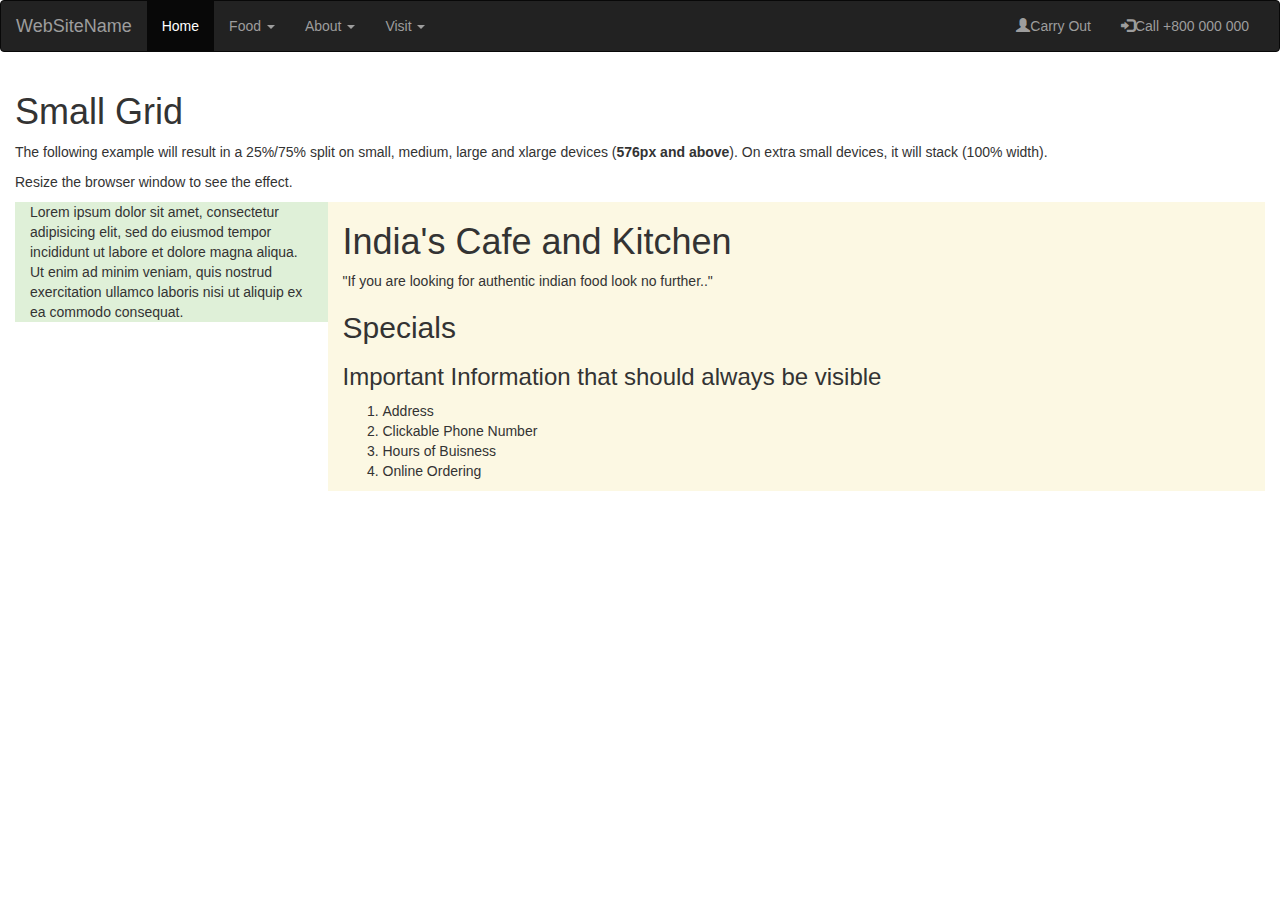
==== lab-grid.html @ 9d0f7669 "Create lab-grid.html" ====
<!DOCTYPE html>
<html lang="en">
<head>
  <title>Arielle Hyde's Lab 6</title>
  <meta charset="utf-8">
  <meta name="viewport" content="width=device-width, initial-scale=1">
  <link rel="stylesheet" src="style.css" href="https://maxcdn.bootstrapcdn.com/bootstrap/3.4.0/css/bootstrap.min.css">
  <script src="https://ajax.googleapis.com/ajax/libs/jquery/3.3.1/jquery.min.js"></script>
  <script src="https://maxcdn.bootstrapcdn.com/bootstrap/3.4.0/js/bootstrap.min.js"></script>
</head>
<body>

<nav class="navbar navbar-inverse">
  <div class="container-fluid">
    <div class="navbar-header">
      <button type="button" class="navbar-toggle" data-toggle="collapse" data-target="#myNavbar">
        <span class="icon-bar"></span>
        <span class="icon-bar"></span>
        <span class="icon-bar"></span>                        
      </button>
      <a class="navbar-brand" href="#">WebSiteName</a>
    </div>
    <div class="collapse navbar-collapse" id="myNavbar">
      <ul class="nav navbar-nav">
        <li class="active"><a href="#">Home</a></li>
        <li class="dropdown">
          <a class="dropdown-toggle" data-toggle="dropdown" href="#">Food <span class="caret"></span></a>
          <ul class="dropdown-menu">
            <li><a href="#">Menu</a></li>
            <li><a href="#">Catering</a></li>
              <li><a href="#">Buffet</a></li>
            <li><a href="#">Food Facts</a></li>
          </ul>
        </li>
           <li class="dropdown">
          <a class="dropdown-toggle" data-toggle="dropdown" href="#">About <span class="caret"></span></a>
          <ul class="dropdown-menu">
            <li><a href="#">Our History</a></li>
            <li><a href="#">FAQ</a></li>
              <li><a href="#">Reviews</a></li>
          </ul>
        </li>
           <li class="dropdown">
          <a class="dropdown-toggle" data-toggle="dropdown" href="#">Visit <span class="caret"></span></a>
          <ul class="dropdown-menu">
            <li><a href="#">Location</a></li>
            <li><a href="#">Reservation</a></li>
          </ul>
        </li>
      </ul>
      <ul class="nav navbar-nav navbar-right">
        <li><a href="#"><span class="glyphicon glyphicon-user"></span>Carry Out</a></li>
          <li><a href="#"><span class="glyphicon glyphicon-log-in"></span>Call +800 000 000</a></li>
      </ul>
    </div>
  </div>
</nav>
<body>
<div class="container-fluid">
  <h1>Small Grid</h1>
  <p>The following example will result in a 25%/75% split on small, medium, large and xlarge devices (<strong>576px and above</strong>). On extra small devices, it will stack (100% width).</p>
  <p>Resize the browser window to see the effect.</p>
  <div class="container-fluid">
    <div class="row">
      <div class="col-sm-3 bg-success">
        Lorem ipsum dolor sit amet, consectetur adipisicing elit, sed do eiusmod tempor incididunt ut labore et dolore magna aliqua.<br>
        Ut enim ad minim veniam, quis nostrud exercitation ullamco laboris nisi ut aliquip ex ea commodo consequat.
      </div>
      <div class="col-sm-9 bg-warning">
         <h1>India's Cafe and Kitchen</h1>
  <p>"If you are looking for authentic indian food look no further.."</p>
    <h2>Specials</h2>
    <h3>Important Information that should always be visible</h3>
    <ol>
      <li>Address</li>
      <li>Clickable Phone Number</li>
      <li>Hours of Buisness</li>
      <li>Online Ordering</li>
    </ol>
      </div>
    </div>
  </div>
</div>
    </body>
</html>
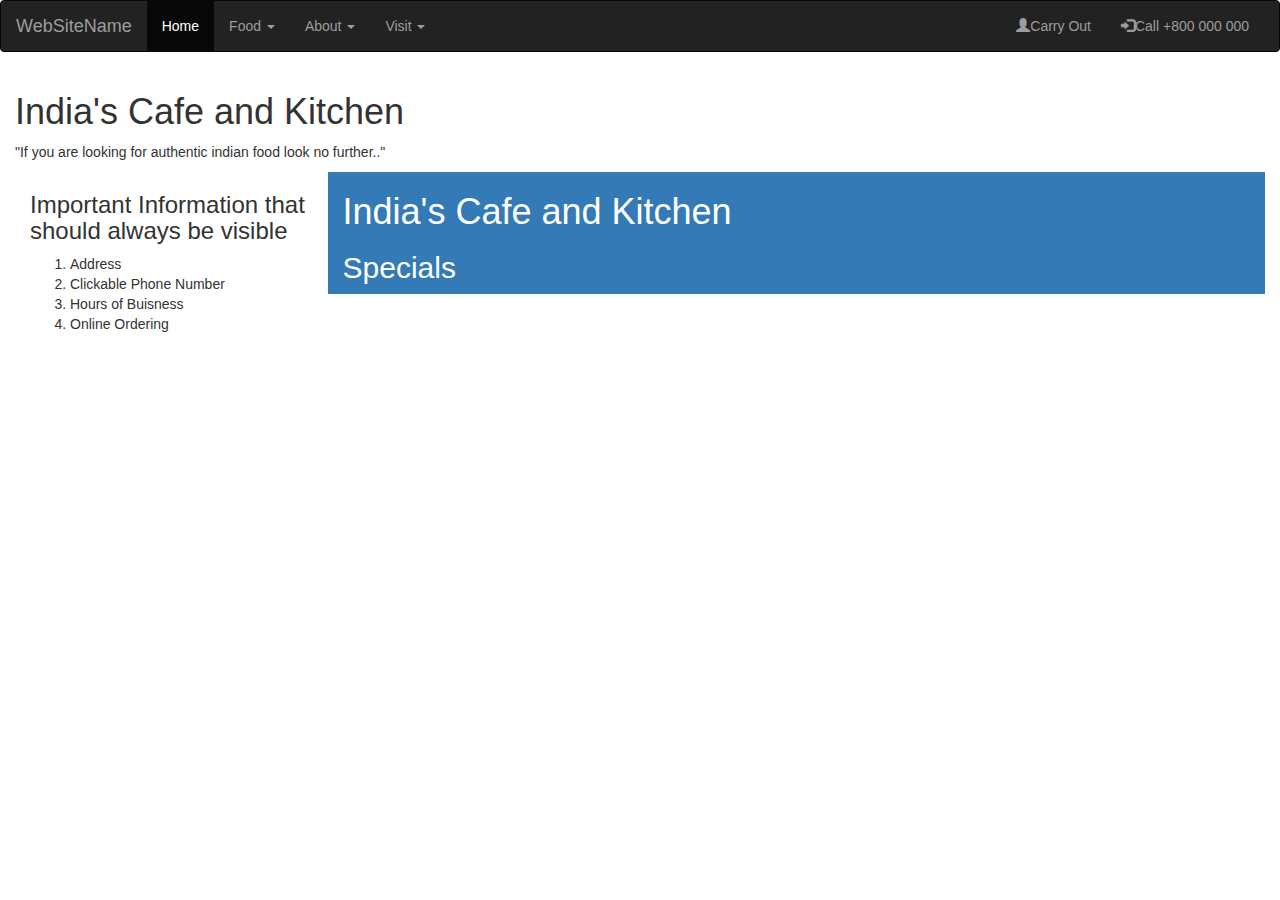
==== commit 828a9255: "Update lab-grid.html" ====
--- a/lab-grid.html
+++ b/lab-grid.html
@@ -58,20 +58,12 @@
 </nav>
 <body>
 <div class="container-fluid">
-  <h1>Small Grid</h1>
-  <p>The following example will result in a 25%/75% split on small, medium, large and xlarge devices (<strong>576px and above</strong>). On extra small devices, it will stack (100% width).</p>
-  <p>Resize the browser window to see the effect.</p>
+  <h1>India's Cafe and Kitchen</h1>
+  <p>"If you are looking for authentic indian food look no further.."</p>
   <div class="container-fluid">
     <div class="row">
-      <div class="col-sm-3 bg-success">
-        Lorem ipsum dolor sit amet, consectetur adipisicing elit, sed do eiusmod tempor incididunt ut labore et dolore magna aliqua.<br>
-        Ut enim ad minim veniam, quis nostrud exercitation ullamco laboris nisi ut aliquip ex ea commodo consequat.
-      </div>
-      <div class="col-sm-9 bg-warning">
-         <h1>India's Cafe and Kitchen</h1>
-  <p>"If you are looking for authentic indian food look no further.."</p>
-    <h2>Specials</h2>
-    <h3>Important Information that should always be visible</h3>
+      <div class="col-sm-3 bg-secondary">
+        <h3>Important Information that should always be visible</h3>
     <ol>
       <li>Address</li>
       <li>Clickable Phone Number</li>
@@ -79,6 +71,10 @@
       <li>Online Ordering</li>
     </ol>
       </div>
+      <div class="col-sm-9 bg-primary">
+         <h1>India's Cafe and Kitchen</h1>
+        <h2>Specials</h2>
+      </div>
     </div>
   </div>
 </div>
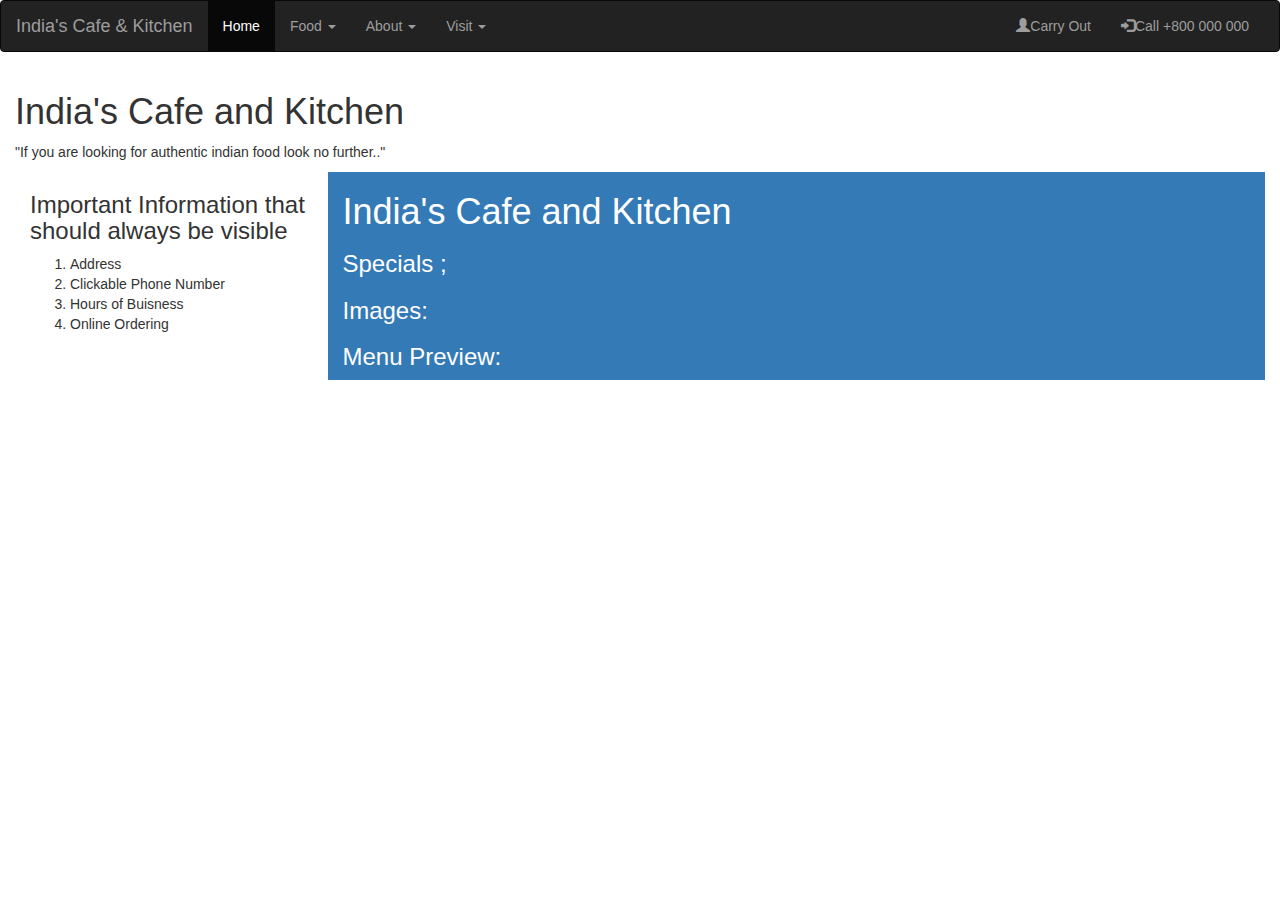
==== commit fa303e90: "Update lab-grid.html" ====
--- a/lab-grid.html
+++ b/lab-grid.html
@@ -2,7 +2,7 @@
 <!DOCTYPE html>
 <html lang="en">
 <head>
-  <title>Arielle Hyde's Lab 6</title>
+  <title>Arielle Hyde's Grid</title>
   <meta charset="utf-8">
   <meta name="viewport" content="width=device-width, initial-scale=1">
   <link rel="stylesheet" src="style.css" href="https://maxcdn.bootstrapcdn.com/bootstrap/3.4.0/css/bootstrap.min.css">
@@ -19,7 +19,7 @@
         <span class="icon-bar"></span>
         <span class="icon-bar"></span>                        
       </button>
-      <a class="navbar-brand" href="#">WebSiteName</a>
+      <a class="navbar-brand" href="#">India's Cafe & Kitchen</a>
     </div>
     <div class="collapse navbar-collapse" id="myNavbar">
       <ul class="nav navbar-nav">
@@ -62,7 +62,7 @@
   <p>"If you are looking for authentic indian food look no further.."</p>
   <div class="container-fluid">
     <div class="row">
-      <div class="col-sm-3 bg-secondary">
+      <div class="col-sm-3 bg-light">
         <h3>Important Information that should always be visible</h3>
     <ol>
       <li>Address</li>
@@ -73,7 +73,9 @@
       </div>
       <div class="col-sm-9 bg-primary">
          <h1>India's Cafe and Kitchen</h1>
-        <h2>Specials</h2>
+        <h3>Specials &semi;</h3><p>
+         <h3>Images:</h3><p>
+          <h3>Menu Preview:</h3><p>
       </div>
     </div>
   </div>
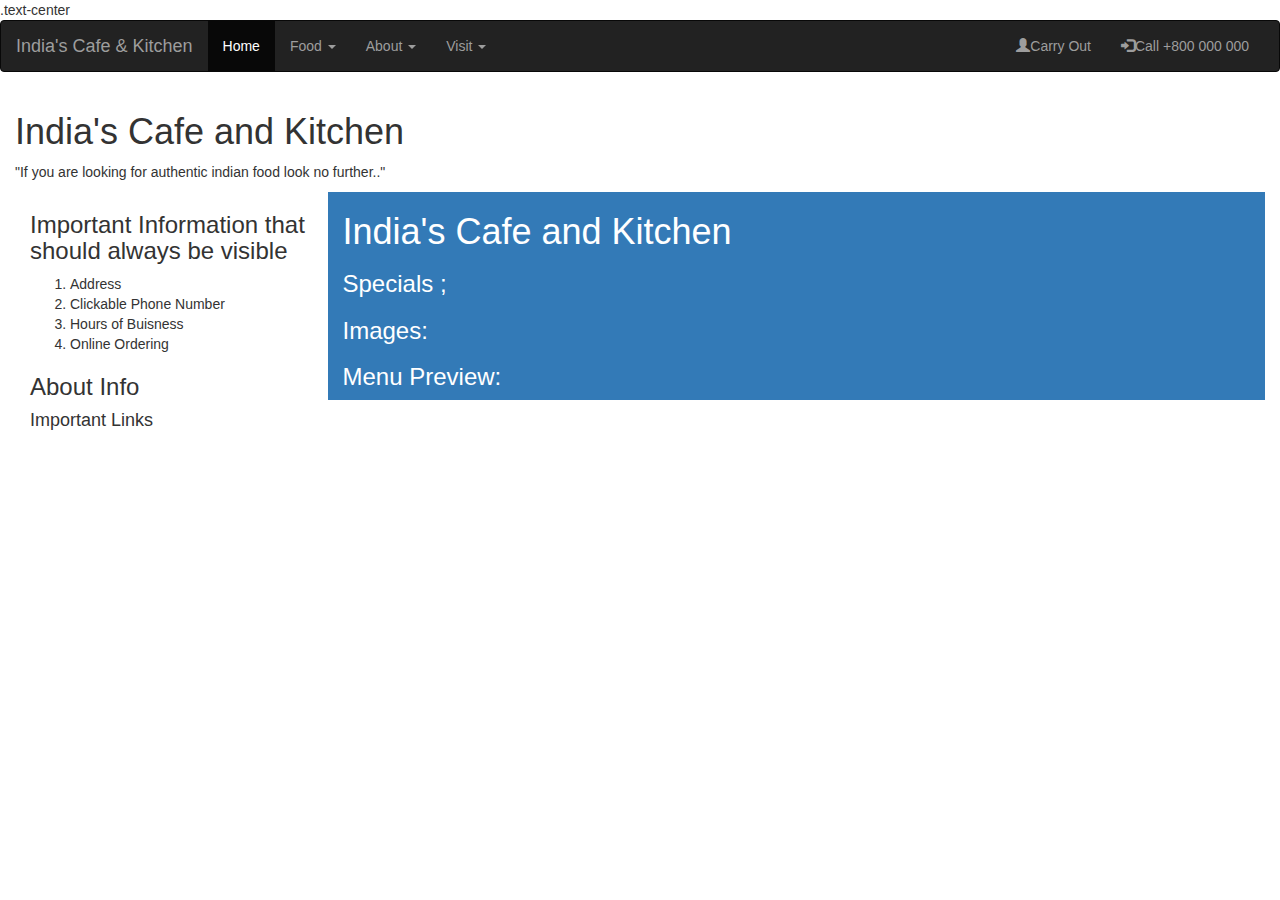
==== commit d2db0ce4: "Update lab-grid.html" ====
--- a/lab-grid.html
+++ b/lab-grid.html
@@ -8,6 +8,7 @@
   <link rel="stylesheet" src="style.css" href="https://maxcdn.bootstrapcdn.com/bootstrap/3.4.0/css/bootstrap.min.css">
   <script src="https://ajax.googleapis.com/ajax/libs/jquery/3.3.1/jquery.min.js"></script>
   <script src="https://maxcdn.bootstrapcdn.com/bootstrap/3.4.0/js/bootstrap.min.js"></script>
+.text-center
 </head>
 <body>
 
@@ -70,6 +71,8 @@
       <li>Hours of Buisness</li>
       <li>Online Ordering</li>
     </ol>
+        <h3>About Info</h3>
+        <h4>Important Links</h4>
       </div>
       <div class="col-sm-9 bg-primary">
          <h1>India's Cafe and Kitchen</h1>
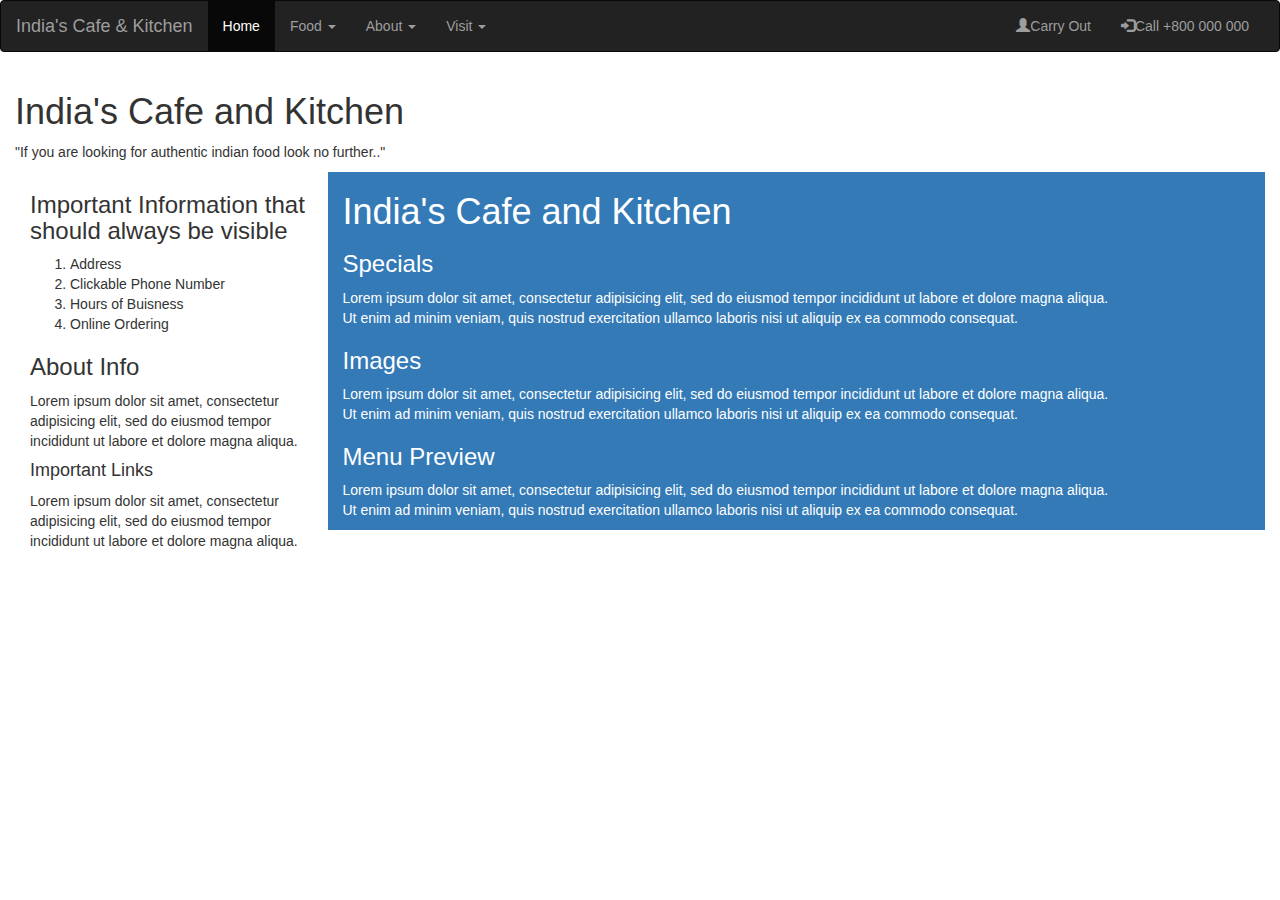
==== commit 0f2abd35: "Update lab-grid.html" ====
--- a/lab-grid.html
+++ b/lab-grid.html
@@ -8,7 +8,6 @@
   <link rel="stylesheet" src="style.css" href="https://maxcdn.bootstrapcdn.com/bootstrap/3.4.0/css/bootstrap.min.css">
   <script src="https://ajax.googleapis.com/ajax/libs/jquery/3.3.1/jquery.min.js"></script>
   <script src="https://maxcdn.bootstrapcdn.com/bootstrap/3.4.0/js/bootstrap.min.js"></script>
-.text-center
 </head>
 <body>
 
@@ -71,14 +70,22 @@
       <li>Hours of Buisness</li>
       <li>Online Ordering</li>
     </ol>
-        <h3>About Info</h3>
-        <h4>Important Links</h4>
+        <h3>About Info</h3><p>
+        Lorem ipsum dolor sit amet, consectetur adipisicing elit, sed do eiusmod tempor incididunt ut labore et dolore magna aliqua.<p>
+        <h4>Important Links</h4><p>
+        Lorem ipsum dolor sit amet, consectetur adipisicing elit, sed do eiusmod tempor incididunt ut labore et dolore magna aliqua.<p>
       </div>
       <div class="col-sm-9 bg-primary">
          <h1>India's Cafe and Kitchen</h1>
-        <h3>Specials &semi;</h3><p>
-         <h3>Images:</h3><p>
-          <h3>Menu Preview:</h3><p>
+        <h3>Specials</h3><p>
+        Lorem ipsum dolor sit amet, consectetur adipisicing elit, sed do eiusmod tempor incididunt ut labore et dolore magna aliqua.<br>
+        Ut enim ad minim veniam, quis nostrud exercitation ullamco laboris nisi ut aliquip ex ea commodo consequat.<p>
+         <h3>Images</h3><p>
+        Lorem ipsum dolor sit amet, consectetur adipisicing elit, sed do eiusmod tempor incididunt ut labore et dolore magna aliqua.<br>
+        Ut enim ad minim veniam, quis nostrud exercitation ullamco laboris nisi ut aliquip ex ea commodo consequat.<p>
+          <h3>Menu Preview</h3><p>
+       Lorem ipsum dolor sit amet, consectetur adipisicing elit, sed do eiusmod tempor incididunt ut labore et dolore magna aliqua.<br>
+        Ut enim ad minim veniam, quis nostrud exercitation ullamco laboris nisi ut aliquip ex ea commodo consequat.
       </div>
     </div>
   </div>
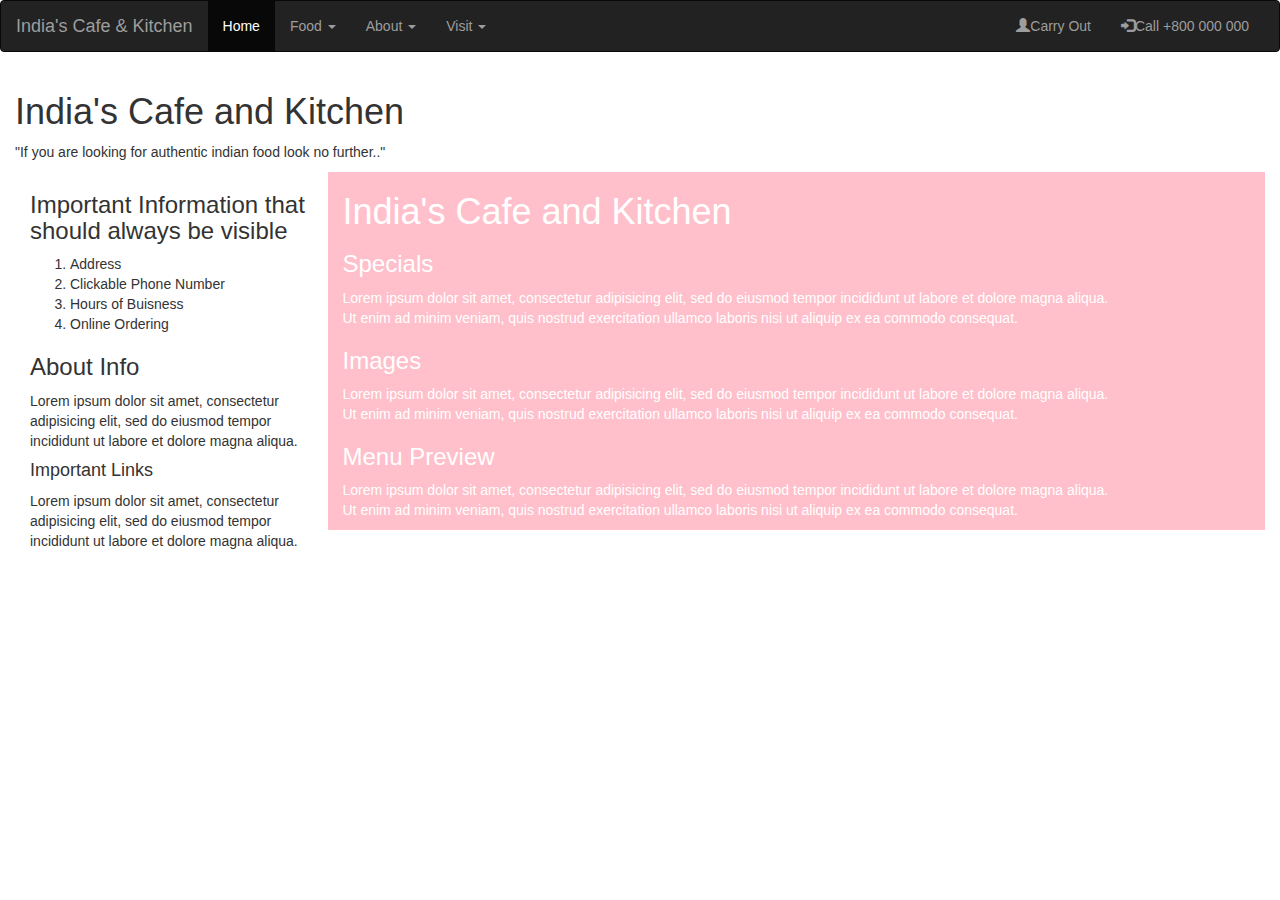
==== commit 3430e973: "Update lab-grid.html" ====
--- a/lab-grid.html
+++ b/lab-grid.html
@@ -5,7 +5,8 @@
   <title>Arielle Hyde's Grid</title>
   <meta charset="utf-8">
   <meta name="viewport" content="width=device-width, initial-scale=1">
-  <link rel="stylesheet" src="style.css" href="https://maxcdn.bootstrapcdn.com/bootstrap/3.4.0/css/bootstrap.min.css">
+  <link rel="stylesheet" src="style.css" href="https://maxcdn.bootstrapcdn.com/bootstrap/3.4.0/css/bootstrap.min.css"> 
+  <style> .bg-primary{ background-color: pink; } </style>
   <script src="https://ajax.googleapis.com/ajax/libs/jquery/3.3.1/jquery.min.js"></script>
   <script src="https://maxcdn.bootstrapcdn.com/bootstrap/3.4.0/js/bootstrap.min.js"></script>
 </head>
